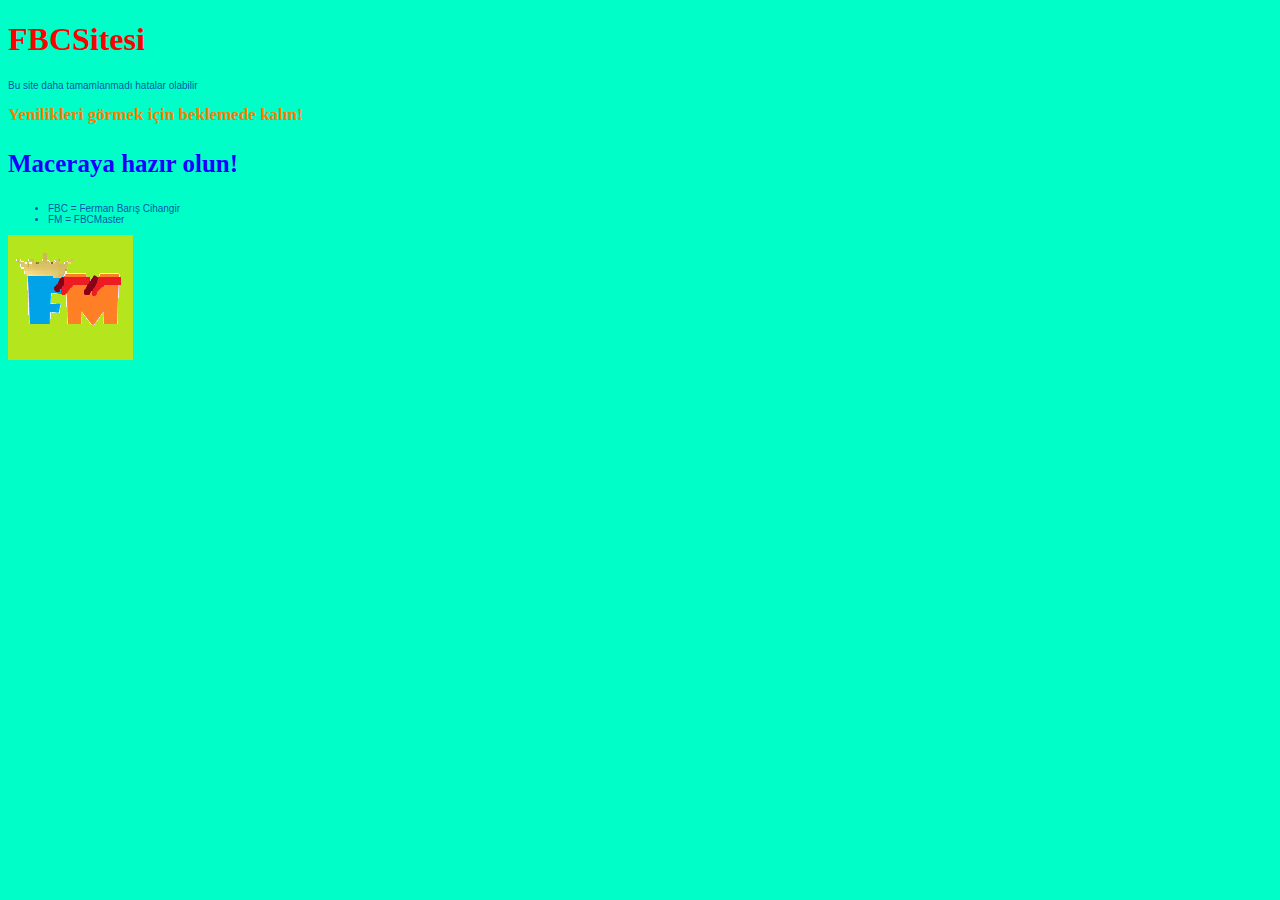
==== Index.html @ fec06728 "FBCSitesi" ====
<!DOCTYPE html>
<html>
<head>
    <title>FBCSitesi</title>
    <link rel="icon" type="image/x-icon" href="Images/FBCMasters.pngw">
    <link rel="stylesheet" href="style.css">
</head>
<body>
    <h1>FBCSitesi</h1>
    <p>Bu site daha tamamlanmadı hatalar olabilir</p>
    <h2>Yenilikleri görmek için beklemede kalın!</h2>
    <h3>Maceraya hazır olun!</h3>
             <ul>
                   <li>FBC = Ferman Barış Cihangir</li>
                   <li>FM = FBCMaster</li>
             </ul>
     <img src="Images/FBCMasters.png" alt="Yapımcısı = FBCMaster">
</body>
</html>
---- style.css ----
body {
    font-family: Arial, sans-serif; /* Yazı tipi ailesi */
    font-size: 10px; /* <p></p> etiketindeki ana yazının boyutu */
    background-color: #00ffc8; /* Web sayfasının arka plan rengi */
    color: #0058aa; /* Metin rengi */
}

h1 {
    color: #ff0000; /* Başlık rengi */
    font-size: 32px; /* Başlık yazı tipi boyutu */
    font-family: 'Inter'; /* Başlıkta kullanılan yazı tipi ailesi */
}

h2 {
    color: #ff7b00; /* Başlık rengi */
    font-size: 17px; /* Başlık yazı tipi boyutu */
    font-family: Georgia, serif; /* Başlıkta kullanılan yazı tipi ailesi */
}

h3 {
    color: #1900ff; /* Başlık rengi */
    font-size: 25px; /* Başlık yazı tipi boyutu */
    font-family: 'Pixel', 'Pixel'; /* Başlıkta kullanılan yazı tipi ailesi */
}
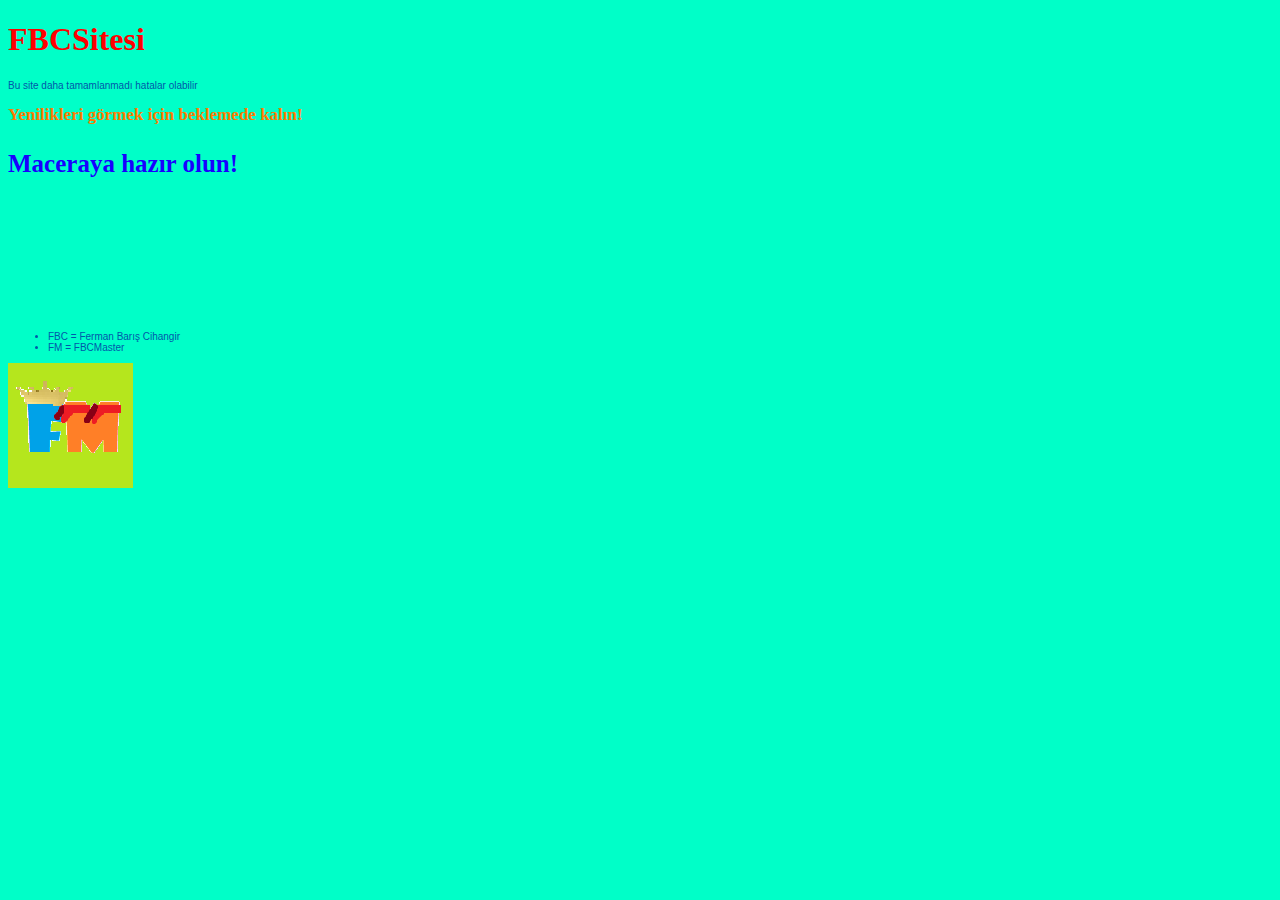
==== commit 614dcc36: "FBCSitesi" ====
--- a/Index.html
+++ b/Index.html
@@ -2,7 +2,7 @@
 <html>
 <head>
     <title>FBCSitesi</title>
-    <link rel="icon" type="image/x-icon" href="Images/FBCMasters.pngw">
+    <link rel="icon" type="image/x-icon" href="Images/FBCMasters.png">
     <link rel="stylesheet" href="style.css">
 </head>
 <body>
@@ -10,6 +10,7 @@
     <p>Bu site daha tamamlanmadı hatalar olabilir</p>
     <h2>Yenilikleri görmek için beklemede kalın!</h2>
     <h3>Maceraya hazır olun!</h3>
+    <h4>MACERA BAŞLIYOR!!!</h4>
              <ul>
                    <li>FBC = Ferman Barış Cihangir</li>
                    <li>FM = FBCMaster</li>
--- a/style.css
+++ b/style.css
@@ -21,4 +21,64 @@
     color: #1900ff; /* Başlık rengi */
     font-size: 25px; /* Başlık yazı tipi boyutu */
     font-family: 'Pixel', 'Pixel'; /* Başlıkta kullanılan yazı tipi ailesi */
+}
+
+h4 {
+    color: #00ffc8; /* Başlık rengi */
+    font-size: 40px; /* Başlık yazı tipi boyutu */
+    font-family: 'Pixel', 'Pixel'; /* Başlıkta kullanılan yazı tipi ailesi */
+}
+
+@keyframes color-change {
+    0% {
+      color: blue;
+    }
+  
+    25% {
+      color: yellow;
+    }
+  
+    50% {
+      color: green;
+    }
+
+    75% {
+      color: red;
+    }
+    
+    100% {
+      color: blue;
+    }
+}
+
+@keyframes master-color-change {
+    0% {
+      color: red;
+    }
+
+    25% {
+        color: red;
+    }
+
+    60% {
+      color: orange;
+    }
+
+    90% {
+      color: yellow;
+    }
+
+    100% {
+        color: red;
+    }
+}
+
+h1 {
+    animation: master-color-change 1s infinite;
+}
+
+h3:hover { animation: color-change 100ms infinite; }
+
+h4 {
+    animation: color-change 500ms infinite;
 }